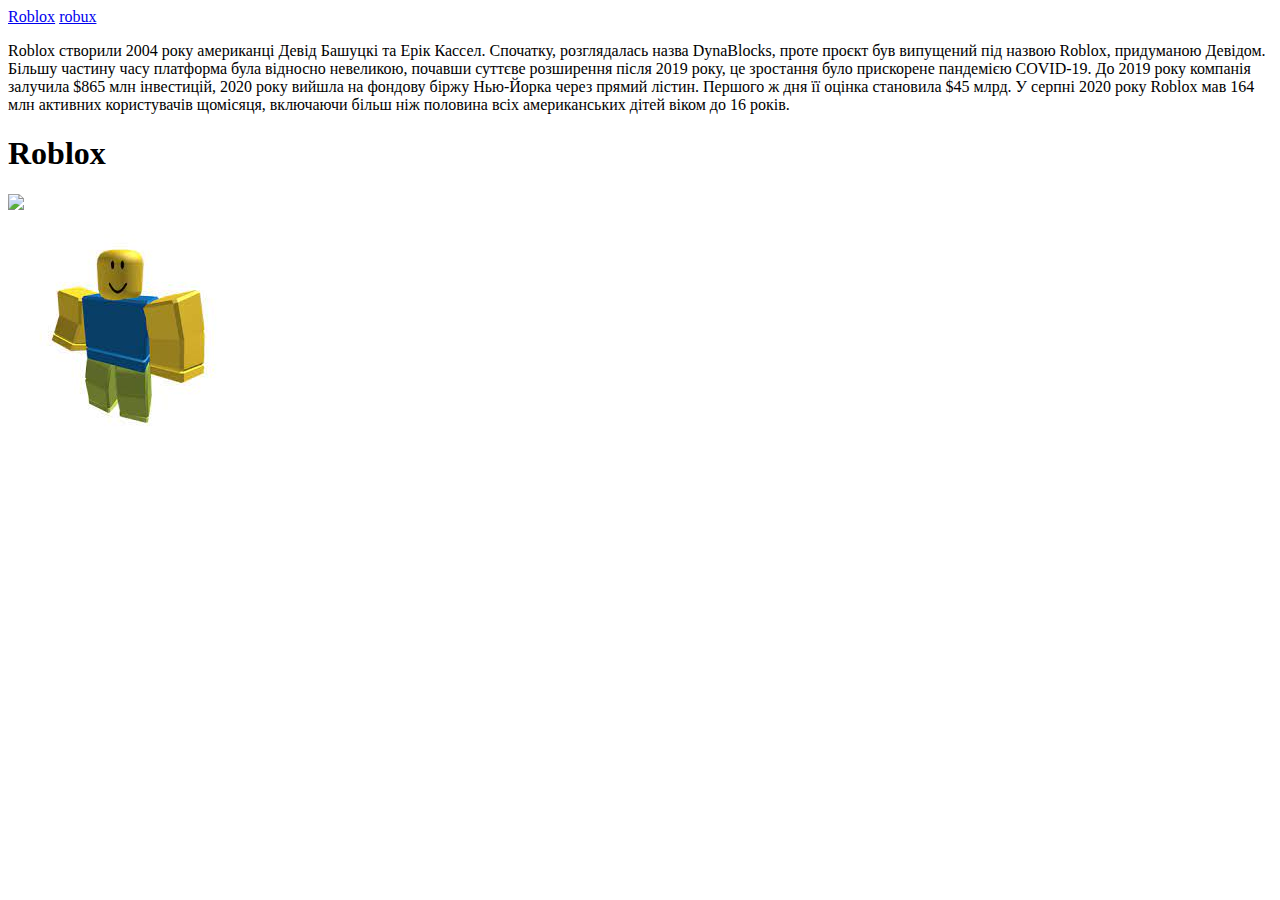
==== index.html @ 8377c37d "Create index.html" ====
<!DOCTYPE html>
<html lang="en">
<head>
    <meta charset="UTF-8">
    <meta name="viewport" content="width=device-width, initial-scale=1.0">
    <title>Document</title>
    <link rel="stylesheet" href="/style.css">
</head>
<body>
    <header>
        <nav>
            <a href="about.html">Roblox</a>
            <a href="robux.html">robux</a>
            <a href="Avatar"></a>
        </nav>
    </header>
    <main>

        <P>
            Roblox створили 2004 року американці Девід Башуцкі та Ерік Кассел. Спочатку, розглядалась назва DynaBlocks, проте проєкт був випущений під назвою Roblox, придуманою Девідом.

Більшу частину часу платформа була відносно невеликою, почавши суттєве розширення після 2019 року, це зростання було прискорене пандемією COVID-19.

До 2019 року компанія залучила $865 млн інвестицій, 2020 року вийшла на фондову біржу Нью-Йорка через прямий лістин. Першого ж дня її оцінка становила $45 млрд.

У серпні 2020 року Roblox мав 164 млн активних користувачів щомісяця, включаючи більш ніж половина всіх американських дітей віком до 16 років.
        </P>

        <section>
            <h1>Roblox</h1>
        </section>

        <img src="https://encrypted-tbn0.gstatic.com/images?q=tbn:ANd9GcQP5JH5a9k5Zs8GW--AOTmVVg11TWniZGxJvQ&usqp=CAU">

         <section> 
            <h2></h2>
         </section>

        <img src="[data-uri]">

         <section>
            <h3></h3>
         </section>
    </main>
    <footer></footer>
</body>
</html>
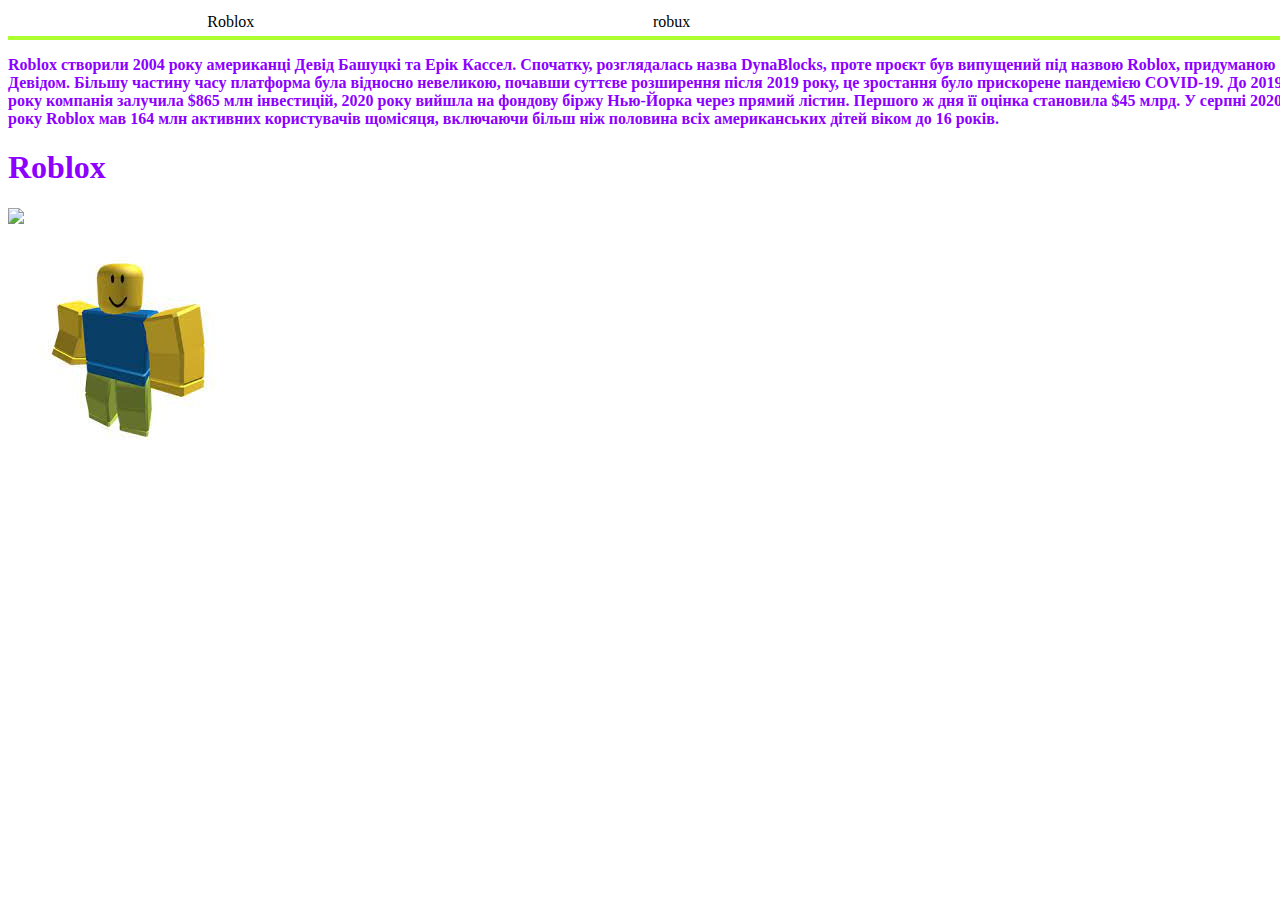
==== commit 720da25a: "Update index.html" ====
--- a/index.html
+++ b/index.html
@@ -4,7 +4,7 @@
     <meta charset="UTF-8">
     <meta name="viewport" content="width=device-width, initial-scale=1.0">
     <title>Document</title>
-    <link rel="stylesheet" href="/style.css">
+    <link rel="stylesheet" href="style.css">
 </head>
 <body>
     <header>
--- a/style.css
+++ b/style.css
@@ -0,0 +1,47 @@
+html{
+    width: 100%;
+    height: 100%;
+}
+
+body {
+ width: 100%;
+ height: 100%;
+ display: flex;
+ flex-direction: column;
+}
+
+main{
+    flex: 1 0;
+    font-weight: bold;
+    color: rgb(140, 0, 255);
+}
+
+header{
+    flex: 0 1;
+}
+
+nav{
+    display: flex;
+    justify-content: space-around;
+    border-bottom: greenyellow 4px solid;
+}
+a{
+    color: #000;
+    text-decoration: none;
+    border-right: 1px solid transparent;
+    border-left: 1px solid transparent;
+    padding: 5px 15px;
+}
+
+a:hover{
+border-right: 5px solid gold;
+border-left: 5px solid green;
+transition: border 1.0s ease,color 1.0s ease 1.0s;
+}
+
+a.
+
+footer{
+    border: gold 2px solid;
+    flex: 0 1 100%;
+}
